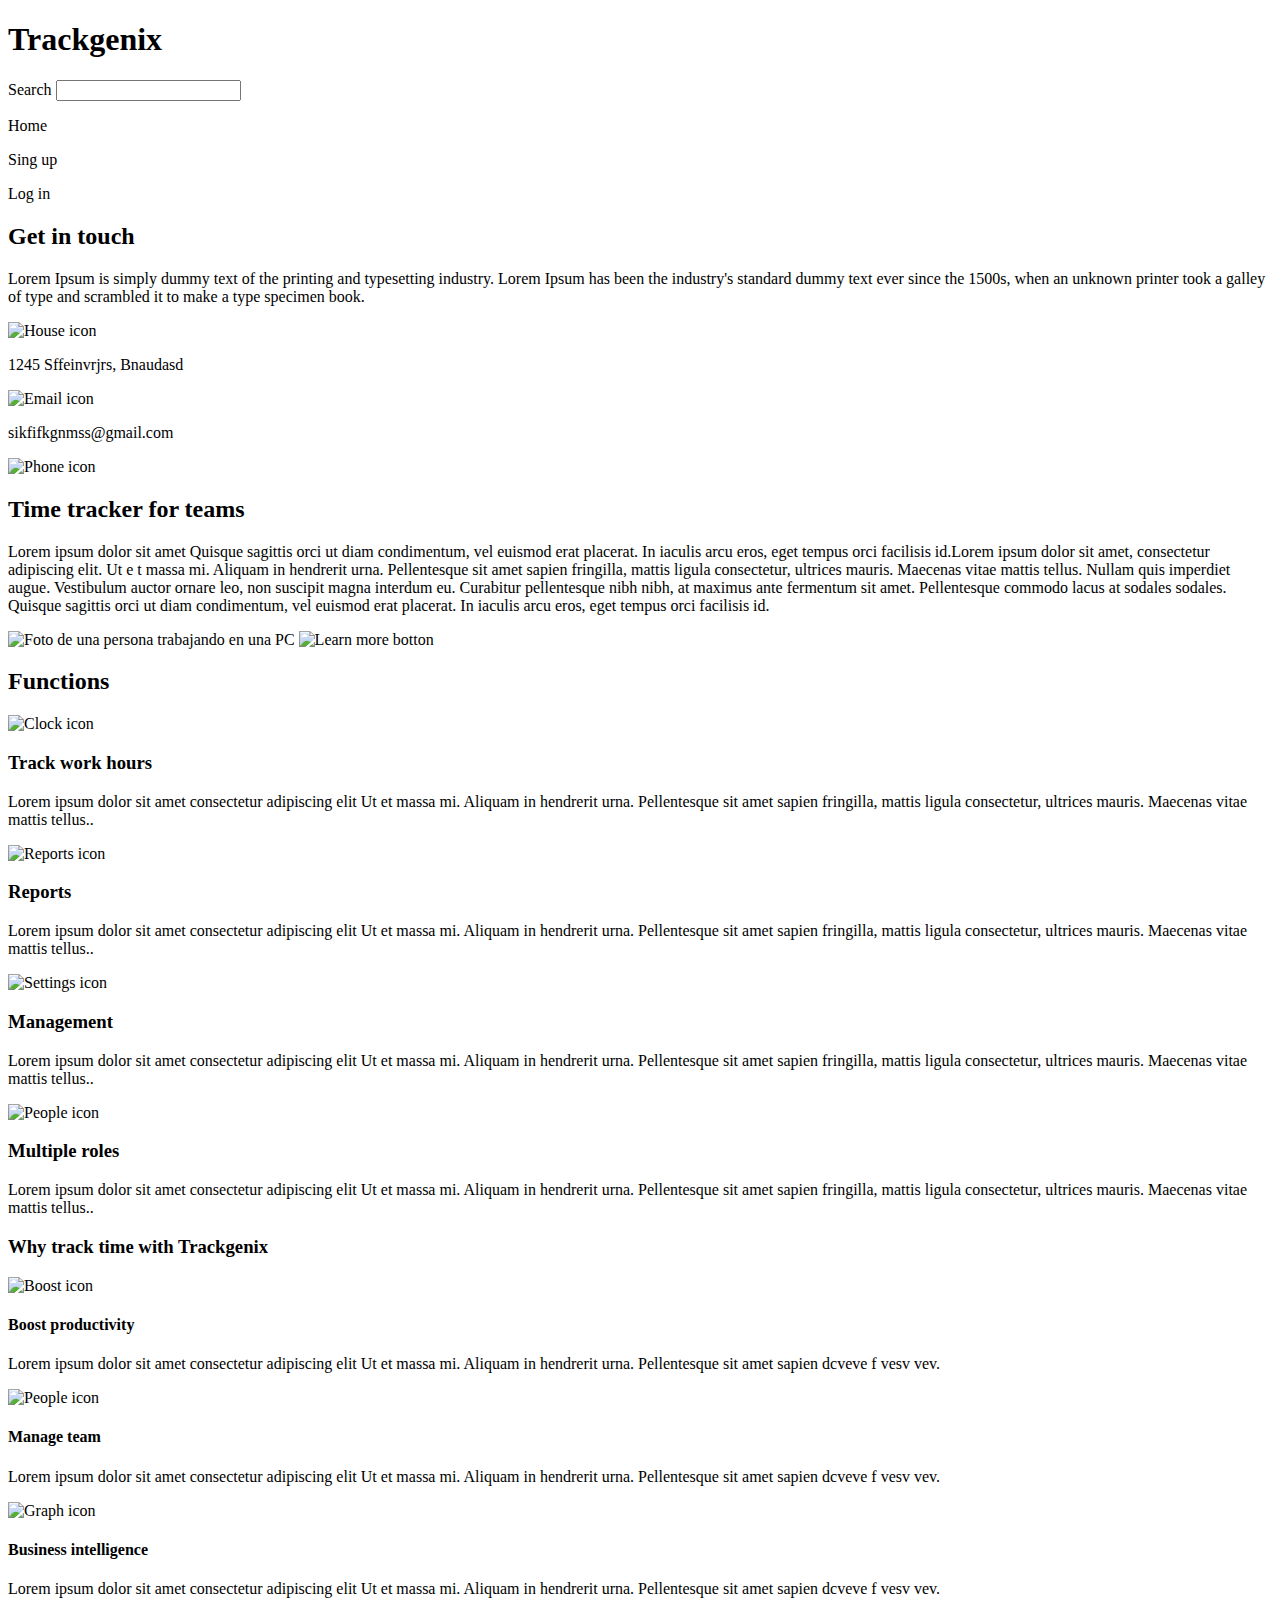
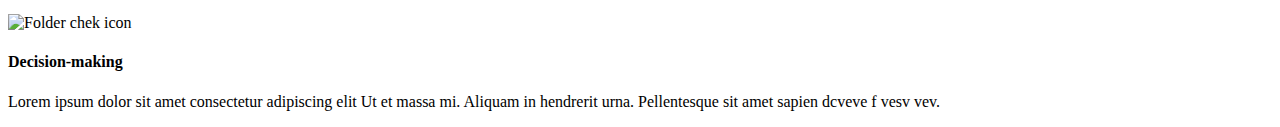
==== Week-02/index.html @ e5d92e82 "BaSP-W02-2022: Sidebar and first tree sectiones done" ====
<!DOCTYPE html>
<html lang="en">
    <head>
        <meta charset="UTF-8">
        <meta http-equiv="X-UA-Compatible" content="IE=edge">
        <meta name="viewport" content="width=device-width, initial-scale=1.0">
        <meta name="description" content="Time tracker">
        <title>Trackgenix - Time tracker</title>
    </head>
    <body>
        <h1>Trackgenix</h1>
        <section>Search <input type="text"></section>
        </section>
        <p>Home</p>
        <p>Sing up</p>
        <p>Log in</p>
        </section>
        </section>
        <h2>Get in touch</h2>
        <p>
            Lorem Ipsum is simply dummy text of the printing and typesetting industry.
            Lorem Ipsum has been the industry's standard dummy text ever since the 1500s, when
            an unknown printer took a galley of type and scrambled it to make a type specimen book.
        </p>
        <img src="C:\Users\Usuario\Desktop\BaSP-A2022-Etapa-1\Week-02\img\hose.png" alt="House icon">
        <p>1245 Sffeinvrjrs, Bnaudasd</p>
        <img src="C:\Users\Usuario\Desktop\BaSP-A2022-Etapa-1\Week-02\img\mail.png" alt="Email icon">
        <p>sikfifkgnmss@gmail.com</p>
        <img src="C:\Users\Usuario\Desktop\BaSP-A2022-Etapa-1\Week-02\img\telephone.png" alt="Phone icon">
        </section>
        <section><h2>Time tracker for teams</h2>
        <p>
            Lorem ipsum dolor sit amet
            Quisque sagittis orci ut diam condimentum, vel euismod erat placerat. In iaculis arcu eros,
            eget tempus orci facilisis id.Lorem ipsum dolor sit amet, consectetur adipiscing elit. Ut e
            t massa mi. Aliquam in hendrerit urna. Pellentesque sit amet sapien fringilla, mattis ligula
            consectetur, ultrices mauris. Maecenas vitae mattis tellus. Nullam quis imperdiet augue.
            Vestibulum auctor ornare leo, non suscipit magna interdum eu. Curabitur pellentesque nibh nibh,
            at maximus ante fermentum sit amet. Pellentesque commodo lacus at sodales sodales. Quisque
            sagittis orci ut diam condimentum, vel euismod erat placerat. In iaculis arcu eros, eget tempus orci facilisis id.
        </p>
        <img src="C:\Users\Usuario\Desktop\BaSP-A2022-Etapa-1\Week-02\img\main-img.png"
        alt="Foto de una persona trabajando en una PC">
        <img src="C:\Users\Usuario\Desktop\BaSP-A2022-Etapa-1\Week-02\img\learn-more-botton.png" alt="Learn more botton">
        </section>
        <section>
        <h2>Functions</h2>
        <img src="C:\Users\Usuario\Desktop\BaSP-A2022-Etapa-1\Week-02\img\time-icon.png" alt="Clock icon">
        <h3>Track work hours</h3>
        <p>
            Lorem ipsum dolor sit amet consectetur adipiscing elit Ut et massa mi. Aliquam in hendrerit urna.
            Pellentesque sit amet sapien fringilla, mattis ligula consectetur, ultrices mauris. Maecenas vitae mattis tellus..
        </p>
        <img src="C:\Users\Usuario\Desktop\BaSP-A2022-Etapa-1\Week-02\img\reports-icon.png" alt="Reports icon">
        <h3>Reports</h3>
        <p>
            Lorem ipsum dolor sit amet consectetur adipiscing elit Ut et massa mi. Aliquam in hendrerit urna.
            Pellentesque sit amet sapien fringilla, mattis ligula consectetur, ultrices mauris. Maecenas vitae mattis tellus..
        </p>
        <img src="C:\Users\Usuario\Desktop\BaSP-A2022-Etapa-1\Week-02\img\settings-icon.png" alt="Settings icon">
        <h3>Management</h3>
        <p>
            Lorem ipsum dolor sit amet consectetur adipiscing elit Ut et massa mi. Aliquam in hendrerit urna.
            Pellentesque sit amet sapien fringilla, mattis ligula consectetur, ultrices mauris. Maecenas vitae mattis tellus..
        </p>
        <img src="C:\Users\Usuario\Desktop\BaSP-A2022-Etapa-1\Week-02\img\roles-icon.png" alt="People icon">
        <h3>Multiple roles</h3>
        <p>
            Lorem ipsum dolor sit amet consectetur adipiscing elit Ut et massa mi. Aliquam in hendrerit urna.
            Pellentesque sit amet sapien fringilla, mattis ligula consectetur, ultrices mauris. Maecenas vitae mattis tellus..
        </p>
        </section>
        <section>
        <h3>Why track time with Trackgenix</h3>
        <img src="C:\Users\Usuario\Desktop\BaSP-A2022-Etapa-1\Week-02\img\boost-icon.png" alt="Boost icon">
        <h4>Boost productivity</h4>
        <p>
            Lorem ipsum dolor sit amet consectetur adipiscing elit Ut et massa mi.
            Aliquam in hendrerit urna. Pellentesque sit amet sapien dcveve f vesv  vev.
        </p>
        <img src="C:\Users\Usuario\Desktop\BaSP-A2022-Etapa-1\Week-02\img\people-icon.png" alt="People icon">
        <h4>Manage team</h4>
        <p>
            Lorem ipsum dolor sit amet consectetur adipiscing elit Ut et massa mi.
            Aliquam in hendrerit urna. Pellentesque sit amet sapien dcveve f vesv  vev.
        </p>
        <img src="C:\Users\Usuario\Desktop\BaSP-A2022-Etapa-1\Week-02\img\graph-icon.png" alt="Graph icon">
        <h4>Business intelligence</h4>
        <p>
            Lorem ipsum dolor sit amet consectetur adipiscing elit Ut et massa mi.
            Aliquam in hendrerit urna. Pellentesque sit amet sapien dcveve f vesv  vev.
        </p>
        <img src="C:\Users\Usuario\Desktop\BaSP-A2022-Etapa-1\Week-02\img\folder-check-icon.png" alt="Folder chek icon">
        <h4>Decision-making</h4>
        <p>
        Lorem ipsum dolor sit amet consectetur adipiscing elit Ut et massa mi.
        Aliquam in hendrerit urna. Pellentesque sit amet sapien dcveve f vesv  vev.
        </p>
        </section>
    </body>
</html>
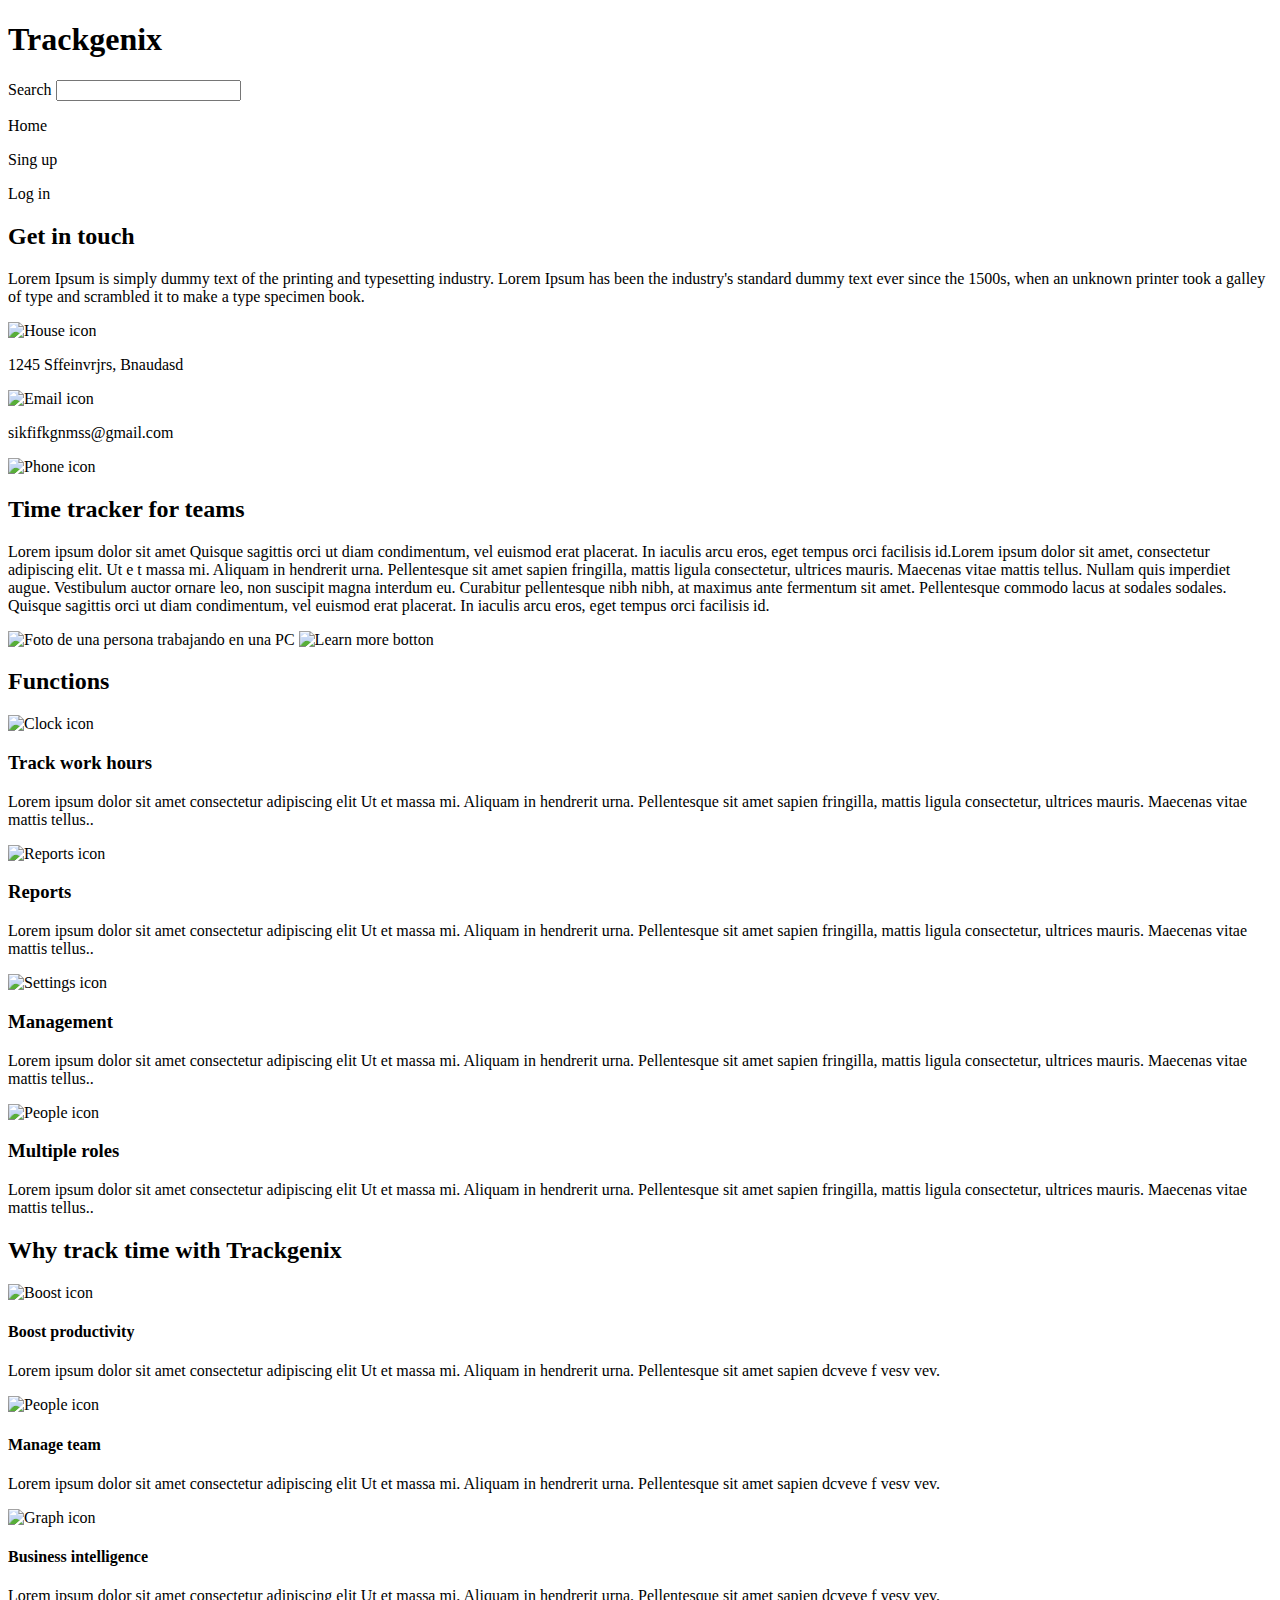
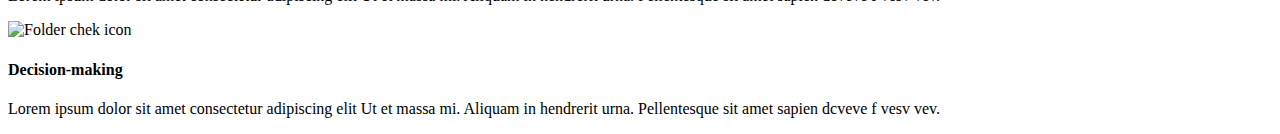
==== commit 68dc099b: "BaSP-W02-2022: side bar and first three sections done" ====
--- a/Week-02/index.html
+++ b/Week-02/index.html
@@ -71,7 +71,7 @@
         </p>
         </section>
         <section>
-        <h3>Why track time with Trackgenix</h3>
+        <h2>Why track time with Trackgenix</h2>
         <img src="C:\Users\Usuario\Desktop\BaSP-A2022-Etapa-1\Week-02\img\boost-icon.png" alt="Boost icon">
         <h4>Boost productivity</h4>
         <p>
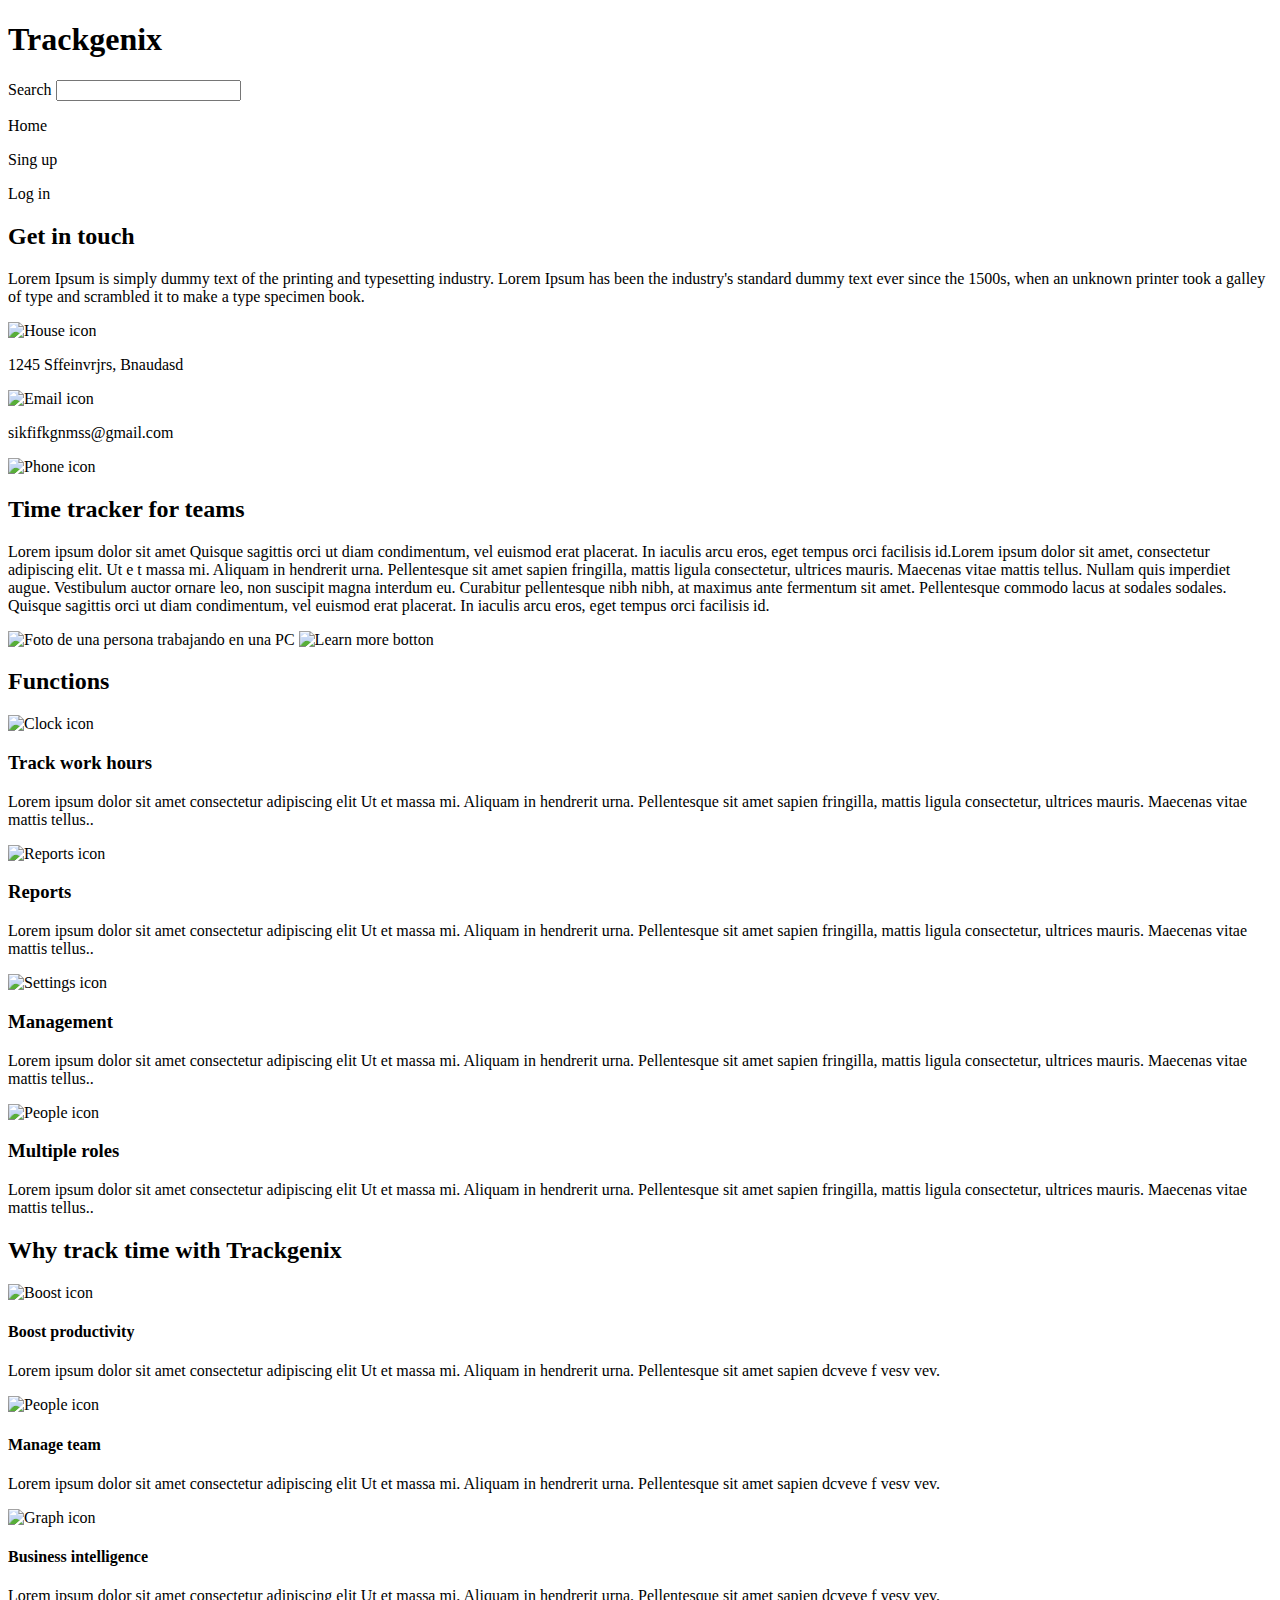
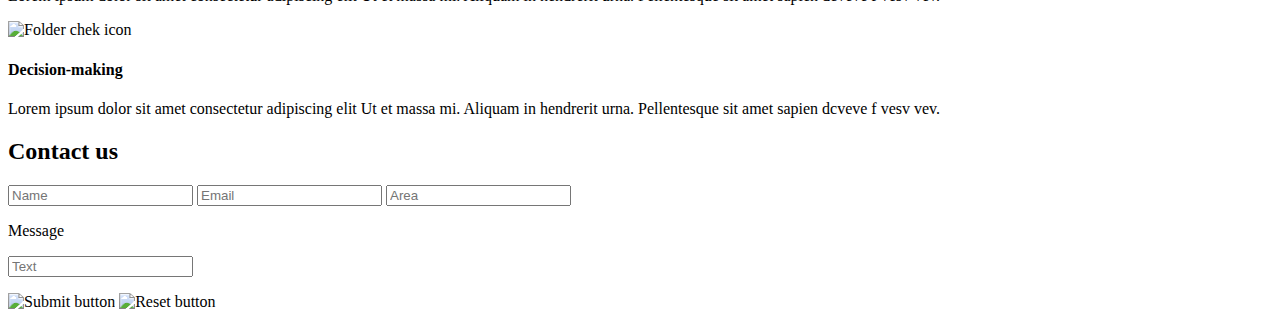
==== commit e1805d39: "BaSP-W02-2022: section contact us done" ====
--- a/Week-02/index.html
+++ b/Week-02/index.html
@@ -28,7 +28,8 @@
         <p>sikfifkgnmss@gmail.com</p>
         <img src="C:\Users\Usuario\Desktop\BaSP-A2022-Etapa-1\Week-02\img\telephone.png" alt="Phone icon">
         </section>
-        <section><h2>Time tracker for teams</h2>
+        <section>
+        <h2>Time tracker for teams</h2>
         <p>
             Lorem ipsum dolor sit amet
             Quisque sagittis orci ut diam condimentum, vel euismod erat placerat. In iaculis arcu eros,
@@ -97,5 +98,17 @@
         Aliquam in hendrerit urna. Pellentesque sit amet sapien dcveve f vesv  vev.
         </p>
         </section>
+        <section>
+        <h2>Contact us</h2>
+        <input type="text" name="Name" id="Name" placeholder="Name">
+        <input type="text" name="Email" id="Email" placeholder="Email">
+        <input type="text" name="Area" id="Area" placeholder="Area">
+        <p>Message</p>
+        <input type="text" name="Message" id="Message" placeholder="Text">
+        <p>
+        <img src="C:\Users\Usuario\Desktop\BaSP-A2022-Etapa-1\Week-02\img\submit-button.png" alt="Submit button">
+        <img src="C:\Users\Usuario\Desktop\BaSP-A2022-Etapa-1\Week-02\img\reset button.png" alt="Reset button">
+        </p>
+        </section>
     </body>
 </html>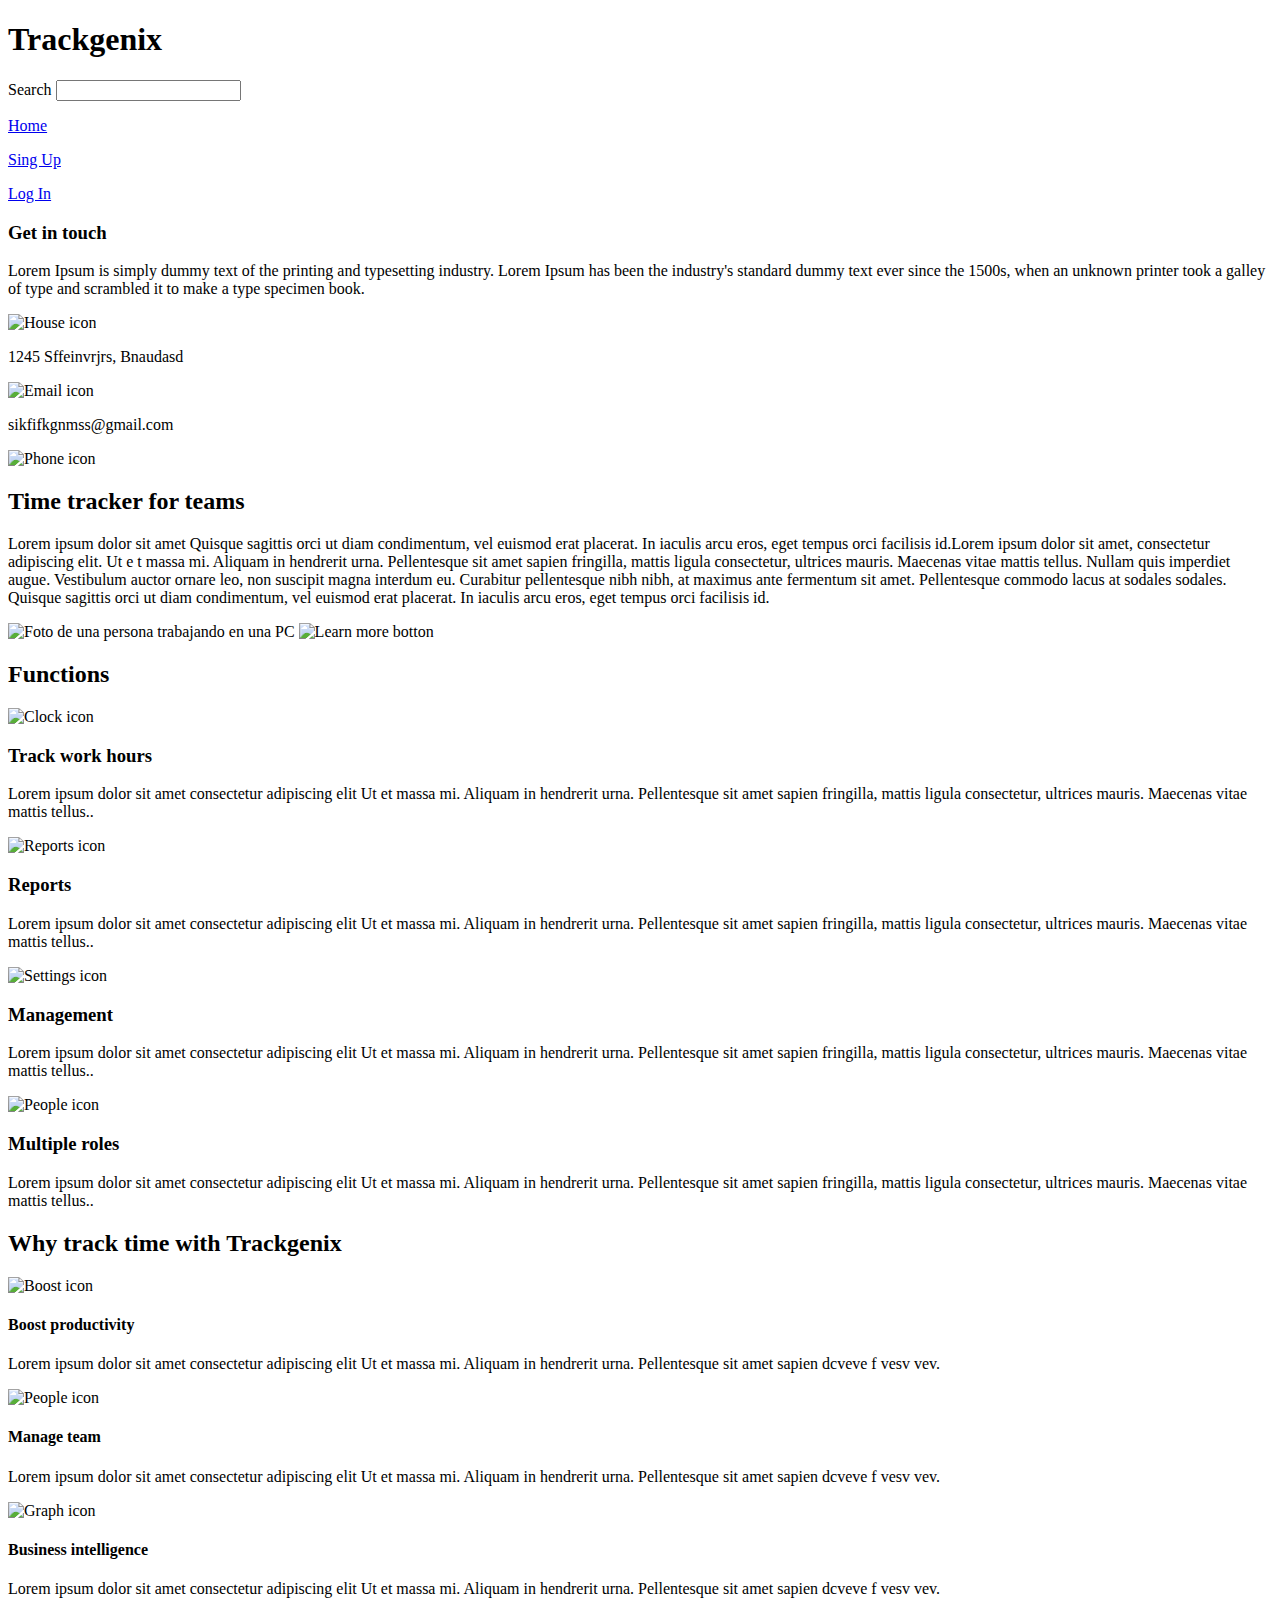
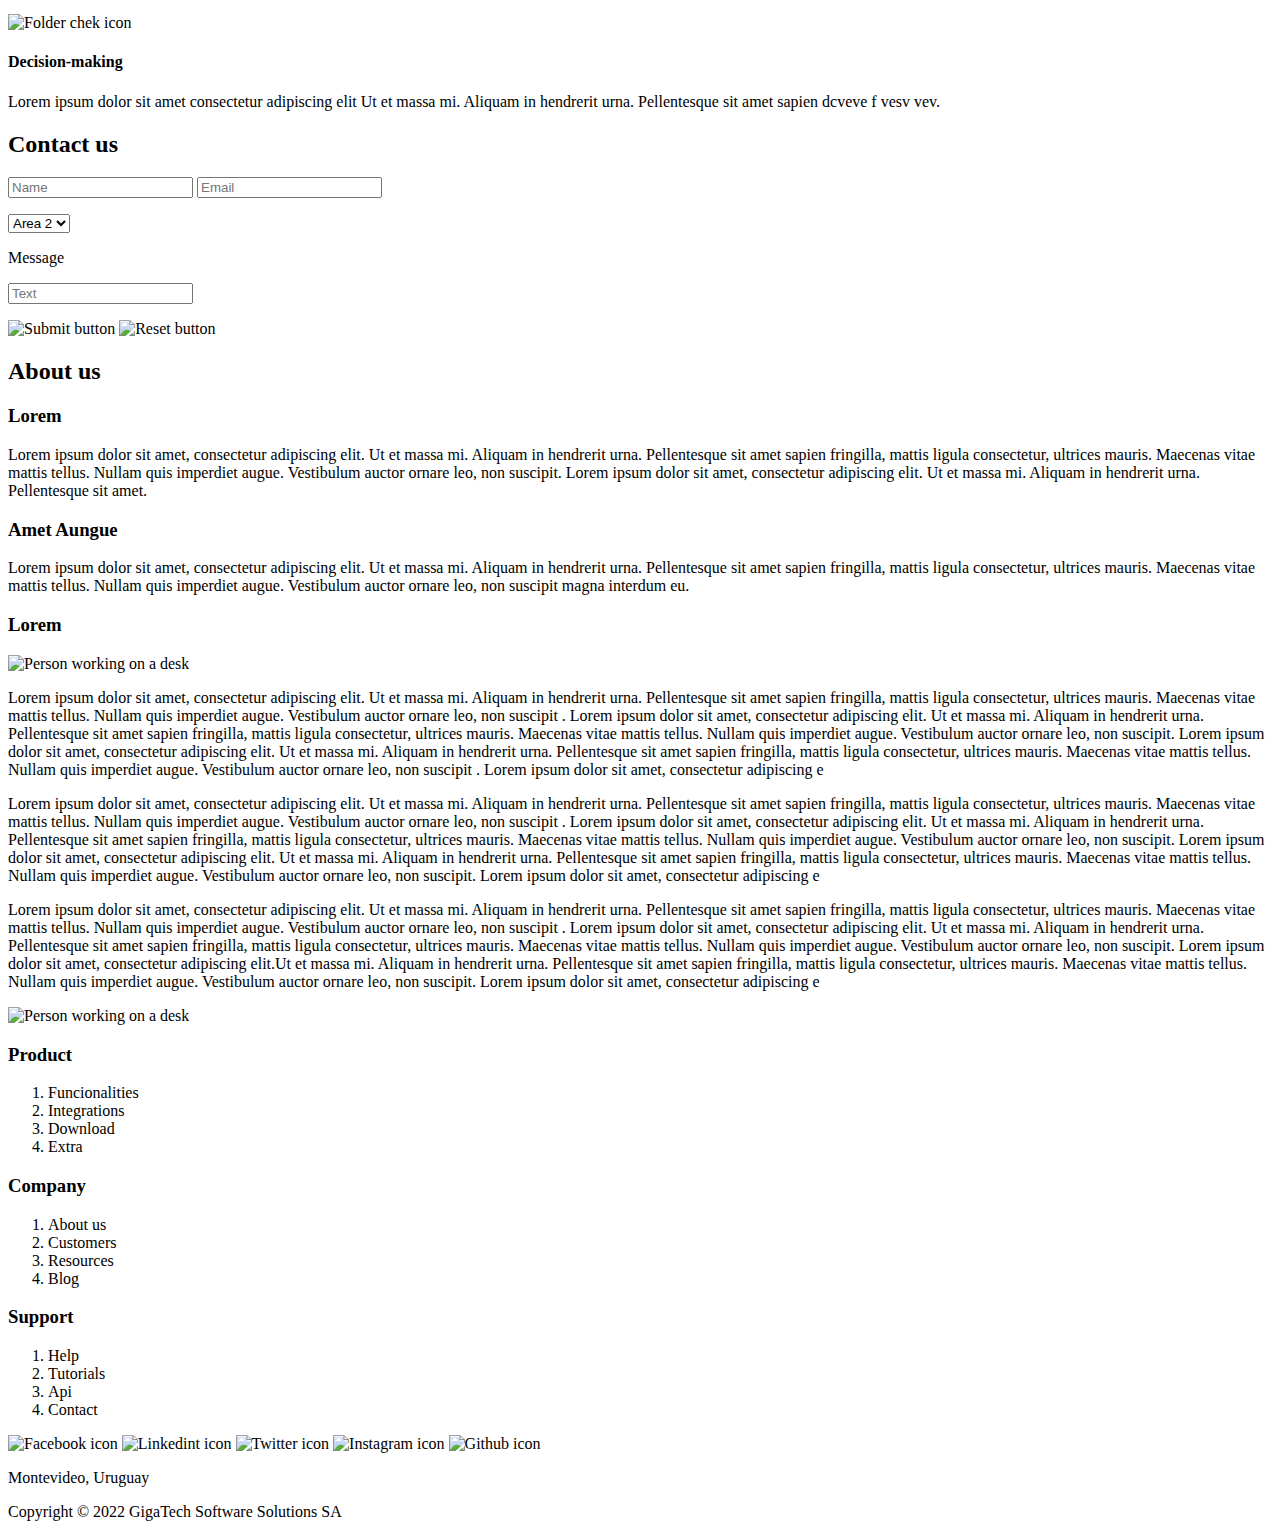
==== commit a5aea816: "BaSP-W02-2022: about as section and footer done, indent corrections" ====
--- a/Week-02/index.html
+++ b/Week-02/index.html
@@ -9,106 +9,200 @@
     </head>
     <body>
         <h1>Trackgenix</h1>
-        <section>Search <input type="text"></section>
-        </section>
-        <p>Home</p>
-        <p>Sing up</p>
-        <p>Log in</p>
-        </section>
-        </section>
-        <h2>Get in touch</h2>
-        <p>
-            Lorem Ipsum is simply dummy text of the printing and typesetting industry.
-            Lorem Ipsum has been the industry's standard dummy text ever since the 1500s, when
-            an unknown printer took a galley of type and scrambled it to make a type specimen book.
-        </p>
-        <img src="C:\Users\Usuario\Desktop\BaSP-A2022-Etapa-1\Week-02\img\hose.png" alt="House icon">
-        <p>1245 Sffeinvrjrs, Bnaudasd</p>
-        <img src="C:\Users\Usuario\Desktop\BaSP-A2022-Etapa-1\Week-02\img\mail.png" alt="Email icon">
-        <p>sikfifkgnmss@gmail.com</p>
-        <img src="C:\Users\Usuario\Desktop\BaSP-A2022-Etapa-1\Week-02\img\telephone.png" alt="Phone icon">
-        </section>
-        <section>
-        <h2>Time tracker for teams</h2>
-        <p>
-            Lorem ipsum dolor sit amet
-            Quisque sagittis orci ut diam condimentum, vel euismod erat placerat. In iaculis arcu eros,
-            eget tempus orci facilisis id.Lorem ipsum dolor sit amet, consectetur adipiscing elit. Ut e
-            t massa mi. Aliquam in hendrerit urna. Pellentesque sit amet sapien fringilla, mattis ligula
-            consectetur, ultrices mauris. Maecenas vitae mattis tellus. Nullam quis imperdiet augue.
-            Vestibulum auctor ornare leo, non suscipit magna interdum eu. Curabitur pellentesque nibh nibh,
-            at maximus ante fermentum sit amet. Pellentesque commodo lacus at sodales sodales. Quisque
-            sagittis orci ut diam condimentum, vel euismod erat placerat. In iaculis arcu eros, eget tempus orci facilisis id.
-        </p>
-        <img src="C:\Users\Usuario\Desktop\BaSP-A2022-Etapa-1\Week-02\img\main-img.png"
-        alt="Foto de una persona trabajando en una PC">
-        <img src="C:\Users\Usuario\Desktop\BaSP-A2022-Etapa-1\Week-02\img\learn-more-botton.png" alt="Learn more botton">
-        </section>
-        <section>
-        <h2>Functions</h2>
-        <img src="C:\Users\Usuario\Desktop\BaSP-A2022-Etapa-1\Week-02\img\time-icon.png" alt="Clock icon">
-        <h3>Track work hours</h3>
-        <p>
-            Lorem ipsum dolor sit amet consectetur adipiscing elit Ut et massa mi. Aliquam in hendrerit urna.
-            Pellentesque sit amet sapien fringilla, mattis ligula consectetur, ultrices mauris. Maecenas vitae mattis tellus..
-        </p>
-        <img src="C:\Users\Usuario\Desktop\BaSP-A2022-Etapa-1\Week-02\img\reports-icon.png" alt="Reports icon">
-        <h3>Reports</h3>
-        <p>
-            Lorem ipsum dolor sit amet consectetur adipiscing elit Ut et massa mi. Aliquam in hendrerit urna.
-            Pellentesque sit amet sapien fringilla, mattis ligula consectetur, ultrices mauris. Maecenas vitae mattis tellus..
-        </p>
-        <img src="C:\Users\Usuario\Desktop\BaSP-A2022-Etapa-1\Week-02\img\settings-icon.png" alt="Settings icon">
-        <h3>Management</h3>
-        <p>
-            Lorem ipsum dolor sit amet consectetur adipiscing elit Ut et massa mi. Aliquam in hendrerit urna.
-            Pellentesque sit amet sapien fringilla, mattis ligula consectetur, ultrices mauris. Maecenas vitae mattis tellus..
-        </p>
-        <img src="C:\Users\Usuario\Desktop\BaSP-A2022-Etapa-1\Week-02\img\roles-icon.png" alt="People icon">
-        <h3>Multiple roles</h3>
-        <p>
-            Lorem ipsum dolor sit amet consectetur adipiscing elit Ut et massa mi. Aliquam in hendrerit urna.
-            Pellentesque sit amet sapien fringilla, mattis ligula consectetur, ultrices mauris. Maecenas vitae mattis tellus..
-        </p>
-        </section>
-        <section>
-        <h2>Why track time with Trackgenix</h2>
-        <img src="C:\Users\Usuario\Desktop\BaSP-A2022-Etapa-1\Week-02\img\boost-icon.png" alt="Boost icon">
-        <h4>Boost productivity</h4>
-        <p>
-            Lorem ipsum dolor sit amet consectetur adipiscing elit Ut et massa mi.
-            Aliquam in hendrerit urna. Pellentesque sit amet sapien dcveve f vesv  vev.
-        </p>
-        <img src="C:\Users\Usuario\Desktop\BaSP-A2022-Etapa-1\Week-02\img\people-icon.png" alt="People icon">
-        <h4>Manage team</h4>
-        <p>
-            Lorem ipsum dolor sit amet consectetur adipiscing elit Ut et massa mi.
-            Aliquam in hendrerit urna. Pellentesque sit amet sapien dcveve f vesv  vev.
-        </p>
-        <img src="C:\Users\Usuario\Desktop\BaSP-A2022-Etapa-1\Week-02\img\graph-icon.png" alt="Graph icon">
-        <h4>Business intelligence</h4>
-        <p>
-            Lorem ipsum dolor sit amet consectetur adipiscing elit Ut et massa mi.
-            Aliquam in hendrerit urna. Pellentesque sit amet sapien dcveve f vesv  vev.
-        </p>
-        <img src="C:\Users\Usuario\Desktop\BaSP-A2022-Etapa-1\Week-02\img\folder-check-icon.png" alt="Folder chek icon">
-        <h4>Decision-making</h4>
-        <p>
-        Lorem ipsum dolor sit amet consectetur adipiscing elit Ut et massa mi.
-        Aliquam in hendrerit urna. Pellentesque sit amet sapien dcveve f vesv  vev.
-        </p>
-        </section>
-        <section>
-        <h2>Contact us</h2>
-        <input type="text" name="Name" id="Name" placeholder="Name">
-        <input type="text" name="Email" id="Email" placeholder="Email">
-        <input type="text" name="Area" id="Area" placeholder="Area">
-        <p>Message</p>
-        <input type="text" name="Message" id="Message" placeholder="Text">
-        <p>
-        <img src="C:\Users\Usuario\Desktop\BaSP-A2022-Etapa-1\Week-02\img\submit-button.png" alt="Submit button">
-        <img src="C:\Users\Usuario\Desktop\BaSP-A2022-Etapa-1\Week-02\img\reset button.png" alt="Reset button">
-        </p>
-        </section>
+        <section>
+        Search <input type="text">
+            <p><a href="https://example.com">Home</a></p>
+            <p><a href="https://example.com">Sing Up</a></p>
+            <p><a href="https://example.com">Log In</a></p>
+        </section>
+        </section>
+            <h3>Get in touch</h3>
+            <p>
+                Lorem Ipsum is simply dummy text of the printing and typesetting industry.
+                Lorem Ipsum has been the industry's standard dummy text ever since the 1500s, when
+                an unknown printer took a galley of type and scrambled it to make a type specimen book.
+            </p>
+            <img src="C:\Users\Usuario\Desktop\BaSP-A2022-Etapa-1\Week-02\img\hose.png" alt="House icon">
+            <p>1245 Sffeinvrjrs, Bnaudasd</p>
+            <img src="C:\Users\Usuario\Desktop\BaSP-A2022-Etapa-1\Week-02\img\mail.png" alt="Email icon">
+            <p>sikfifkgnmss@gmail.com</p>
+            <img src="C:\Users\Usuario\Desktop\BaSP-A2022-Etapa-1\Week-02\img\telephone.png" alt="Phone icon">
+        </section>
+        <section>
+            <h2>Time tracker for teams</h2>
+            <p>
+                Lorem ipsum dolor sit amet
+                Quisque sagittis orci ut diam condimentum, vel euismod erat placerat. In iaculis arcu eros,
+                eget tempus orci facilisis id.Lorem ipsum dolor sit amet, consectetur adipiscing elit. Ut e
+                t massa mi. Aliquam in hendrerit urna. Pellentesque sit amet sapien fringilla, mattis ligula
+                consectetur, ultrices mauris. Maecenas vitae mattis tellus. Nullam quis imperdiet augue.
+                Vestibulum auctor ornare leo, non suscipit magna interdum eu. Curabitur pellentesque nibh nibh,
+                at maximus ante fermentum sit amet. Pellentesque commodo lacus at sodales sodales. Quisque
+                sagittis orci ut diam condimentum, vel euismod erat placerat. In iaculis arcu eros, eget tempus orci facilisis id.
+            </p>
+            <img src="C:\Users\Usuario\Desktop\BaSP-A2022-Etapa-1\Week-02\img\main-img.png"
+            alt="Foto de una persona trabajando en una PC">
+            <img src="C:\Users\Usuario\Desktop\BaSP-A2022-Etapa-1\Week-02\img\learn-more-botton.png" alt="Learn more botton">
+        </section>
+        <section>
+            <h2>Functions</h2>
+            <img src="C:\Users\Usuario\Desktop\BaSP-A2022-Etapa-1\Week-02\img\time-icon.png" alt="Clock icon">
+            <h3>Track work hours</h3>
+            <p>
+                Lorem ipsum dolor sit amet consectetur adipiscing elit Ut et massa mi. Aliquam in hendrerit urna.
+                Pellentesque sit amet sapien fringilla, mattis ligula consectetur, ultrices mauris. Maecenas vitae mattis tellus..
+            </p>
+            <img src="C:\Users\Usuario\Desktop\BaSP-A2022-Etapa-1\Week-02\img\reports-icon.png" alt="Reports icon">
+            <h3>Reports</h3>
+            <p>
+                Lorem ipsum dolor sit amet consectetur adipiscing elit Ut et massa mi. Aliquam in hendrerit urna.
+                Pellentesque sit amet sapien fringilla, mattis ligula consectetur, ultrices mauris. Maecenas vitae mattis tellus..
+            </p>
+            <img src="C:\Users\Usuario\Desktop\BaSP-A2022-Etapa-1\Week-02\img\settings-icon.png" alt="Settings icon">
+            <h3>Management</h3>
+            <p>
+                Lorem ipsum dolor sit amet consectetur adipiscing elit Ut et massa mi. Aliquam in hendrerit urna.
+                Pellentesque sit amet sapien fringilla, mattis ligula consectetur, ultrices mauris. Maecenas vitae mattis tellus..
+            </p>
+            <img src="C:\Users\Usuario\Desktop\BaSP-A2022-Etapa-1\Week-02\img\roles-icon.png" alt="People icon">
+            <h3>Multiple roles</h3>
+            <p>
+                Lorem ipsum dolor sit amet consectetur adipiscing elit Ut et massa mi. Aliquam in hendrerit urna.
+                Pellentesque sit amet sapien fringilla, mattis ligula consectetur, ultrices mauris. Maecenas vitae mattis tellus..
+            </p>
+        </section>
+        <section>
+            <h2>Why track time with Trackgenix</h2>
+            <img src="C:\Users\Usuario\Desktop\BaSP-A2022-Etapa-1\Week-02\img\boost-icon.png" alt="Boost icon">
+            <h4>Boost productivity</h4>
+            <p>
+                Lorem ipsum dolor sit amet consectetur adipiscing elit Ut et massa mi.
+                Aliquam in hendrerit urna. Pellentesque sit amet sapien dcveve f vesv  vev.
+            </p>
+            <img src="C:\Users\Usuario\Desktop\BaSP-A2022-Etapa-1\Week-02\img\people-icon.png" alt="People icon">
+            <h4>Manage team</h4>
+            <p>
+                Lorem ipsum dolor sit amet consectetur adipiscing elit Ut et massa mi.
+                Aliquam in hendrerit urna. Pellentesque sit amet sapien dcveve f vesv  vev.
+            </p>
+            <img src="C:\Users\Usuario\Desktop\BaSP-A2022-Etapa-1\Week-02\img\graph-icon.png" alt="Graph icon">
+            <h4>Business intelligence</h4>
+            <p>
+                Lorem ipsum dolor sit amet consectetur adipiscing elit Ut et massa mi.
+                Aliquam in hendrerit urna. Pellentesque sit amet sapien dcveve f vesv  vev.
+            </p>
+            <img src="C:\Users\Usuario\Desktop\BaSP-A2022-Etapa-1\Week-02\img\folder-check-icon.png" alt="Folder chek icon">
+            <h4>Decision-making</h4>
+            <p>
+                Lorem ipsum dolor sit amet consectetur adipiscing elit Ut et massa mi.
+                Aliquam in hendrerit urna. Pellentesque sit amet sapien dcveve f vesv  vev.
+            </p>
+        </section>
+        <section>
+            <h2>Contact us</h2>
+            <input type="text" name="Name" id="Name" placeholder="Name">
+            <input type="text" name="Email" id="Email" href="mailto:dvdgrfssfsf@correo.com" placeholder="Email">
+            <p>
+                <select name="select">
+                <option value="Area1">Area 1</option>
+                <option value="Area2" selected>Area 2</option>
+                <option value="Area3">Area 3</option>
+                </select>
+            </p>
+            <p>Message</p>
+            <input type="text" name="Message" id="Message" placeholder="Text">
+            <p>
+                <img src="C:\Users\Usuario\Desktop\BaSP-A2022-Etapa-1\Week-02\img\submit-button.png" alt="Submit button">
+                <img src="C:\Users\Usuario\Desktop\BaSP-A2022-Etapa-1\Week-02\img\reset button.png" alt="Reset button">
+            </p>
+        </section>
+        <section>
+            <h2>About us</h2>
+            <h3>Lorem</h3>
+            <p>
+                Lorem ipsum dolor sit amet, consectetur adipiscing elit. Ut et massa mi. Aliquam in hendrerit urna.
+                Pellentesque sit amet sapien fringilla, mattis ligula consectetur, ultrices mauris. Maecenas vitae mattis tellus.
+                Nullam quis imperdiet augue. Vestibulum auctor ornare leo, non suscipit.
+                Lorem ipsum dolor sit amet, consectetur adipiscing elit. Ut et massa mi.
+                Aliquam in hendrerit urna. Pellentesque sit amet.
+            </p>
+            <h3>Amet Aungue</h3>
+            <p>
+                Lorem ipsum dolor sit amet, consectetur adipiscing elit. Ut et massa mi. Aliquam in hendrerit urna.
+                Pellentesque sit amet sapien fringilla, mattis ligula consectetur, ultrices mauris. Maecenas vitae mattis tellus.
+                Nullam quis imperdiet augue. Vestibulum auctor ornare leo, non suscipit magna interdum eu.
+            </p>
+            <h3>Lorem</h3>
+            <img src="C:\Users\Usuario\Desktop\BaSP-A2022-Etapa-1\Week-02\img\person-working-on-a-desk.png" alt="Person working on a desk">
+            <p>
+                Lorem ipsum dolor sit amet, consectetur adipiscing elit. Ut et massa mi. Aliquam in hendrerit urna.
+                Pellentesque sit amet sapien fringilla, mattis ligula consectetur, ultrices mauris. Maecenas vitae mattis tellus.
+                Nullam quis imperdiet augue. Vestibulum auctor ornare leo, non suscipit .
+                Lorem ipsum dolor sit amet, consectetur adipiscing elit. Ut et massa mi. Aliquam in hendrerit urna.
+                Pellentesque sit amet sapien fringilla, mattis ligula consectetur, ultrices mauris. Maecenas vitae mattis tellus.
+                Nullam quis imperdiet augue. Vestibulum auctor ornare leo, non suscipit.
+                Lorem ipsum dolor sit amet, consectetur adipiscing elit. Ut et massa mi. Aliquam in hendrerit urna.
+                Pellentesque sit amet sapien fringilla, mattis ligula consectetur, ultrices mauris. Maecenas vitae mattis tellus.
+                Nullam quis imperdiet augue. Vestibulum auctor ornare leo, non suscipit .
+                Lorem ipsum dolor sit amet, consectetur adipiscing e
+            </p>
+            <p>
+                Lorem ipsum dolor sit amet, consectetur adipiscing elit. Ut et massa mi. Aliquam in hendrerit urna.
+                Pellentesque sit amet sapien fringilla, mattis ligula consectetur, ultrices mauris. Maecenas vitae mattis tellus.
+                Nullam quis imperdiet augue. Vestibulum auctor ornare leo, non suscipit .
+                Lorem ipsum dolor sit amet, consectetur adipiscing elit. Ut et massa mi. Aliquam in hendrerit urna.
+                Pellentesque sit amet sapien fringilla, mattis ligula consectetur, ultrices mauris. Maecenas vitae mattis tellus.
+                Nullam quis imperdiet augue. Vestibulum auctor ornare leo, non suscipit.
+                Lorem ipsum dolor sit amet, consectetur adipiscing elit. Ut et massa mi. Aliquam in hendrerit urna.
+                Pellentesque sit amet sapien fringilla, mattis ligula consectetur, ultrices mauris. Maecenas vitae mattis tellus.
+                Nullam quis imperdiet augue. Vestibulum auctor ornare leo, non suscipit.
+                Lorem ipsum dolor sit amet, consectetur adipiscing e
+            </p>
+            <p>
+                Lorem ipsum dolor sit amet, consectetur adipiscing elit. Ut et massa mi. Aliquam in hendrerit urna.
+                Pellentesque sit amet sapien fringilla, mattis ligula consectetur, ultrices mauris. Maecenas vitae mattis tellus.
+                Nullam quis imperdiet augue. Vestibulum auctor ornare leo, non suscipit .
+                Lorem ipsum dolor sit amet, consectetur adipiscing elit. Ut et massa mi. Aliquam in hendrerit urna.
+                Pellentesque sit amet sapien fringilla, mattis ligula consectetur, ultrices mauris. Maecenas vitae mattis tellus.
+                Nullam quis imperdiet augue. Vestibulum auctor ornare leo, non suscipit.
+                Lorem ipsum dolor sit amet, consectetur adipiscing elit.Ut et massa mi.
+                Aliquam in hendrerit urna. Pellentesque sit amet sapien fringilla, mattis ligula consectetur, ultrices mauris.
+                Maecenas vitae mattis tellus. Nullam quis imperdiet augue. Vestibulum auctor ornare leo, non suscipit.
+                Lorem ipsum dolor sit amet, consectetur adipiscing e
+            </p>
+            <img src="C:\Users\Usuario\Desktop\BaSP-A2022-Etapa-1\Week-02\img\person-working-on-a-desk.png" alt="Person working on a desk">
+        </section>
+        <section>
+            <h3>Product</h3>
+            <ol>
+                <li>Funcionalities</li>
+                <li>Integrations</li>
+                <li>Download</li>
+                <li>Extra</li>
+            </ol>
+            <h3>Company</h3>
+            <ol>
+                <li>About us</li>
+                <li>Customers</li>
+                <li>Resources</li>
+                <li>Blog</li>
+            </ol>
+            <h3>Support</h3>
+            <ol>
+                <li>Help</li>
+                <li>Tutorials</li>
+                <li>Api</li>
+                <li>Contact</li>
+            </ol>
+        </section>
+        <footer>
+            <img src=C:\Users\Usuario\Desktop\BaSP-A2022-Etapa-1\Week-02\img\facebook-icon1.png alt="Facebook icon">
+            <img src=C:\Users\Usuario\Desktop\BaSP-A2022-Etapa-1\Week-02\img\linkedin-icon2.png alt="Linkedint icon">
+            <img src=C:\Users\Usuario\Desktop\BaSP-A2022-Etapa-1\Week-02\img\twitter-icon3.png alt="Twitter icon">
+            <img src=C:\Users\Usuario\Desktop\BaSP-A2022-Etapa-1\Week-02\img\instagram-icon4.png alt="Instagram icon">
+            <img src=C:\Users\Usuario\Desktop\BaSP-A2022-Etapa-1\Week-02\img\github-icon5.png alt="Github icon">
+            <p>Montevideo, Uruguay</p>
+            <p>Copyright © 2022  GigaTech Software Solutions SA</p>
+        </footer>
     </body>
 </html>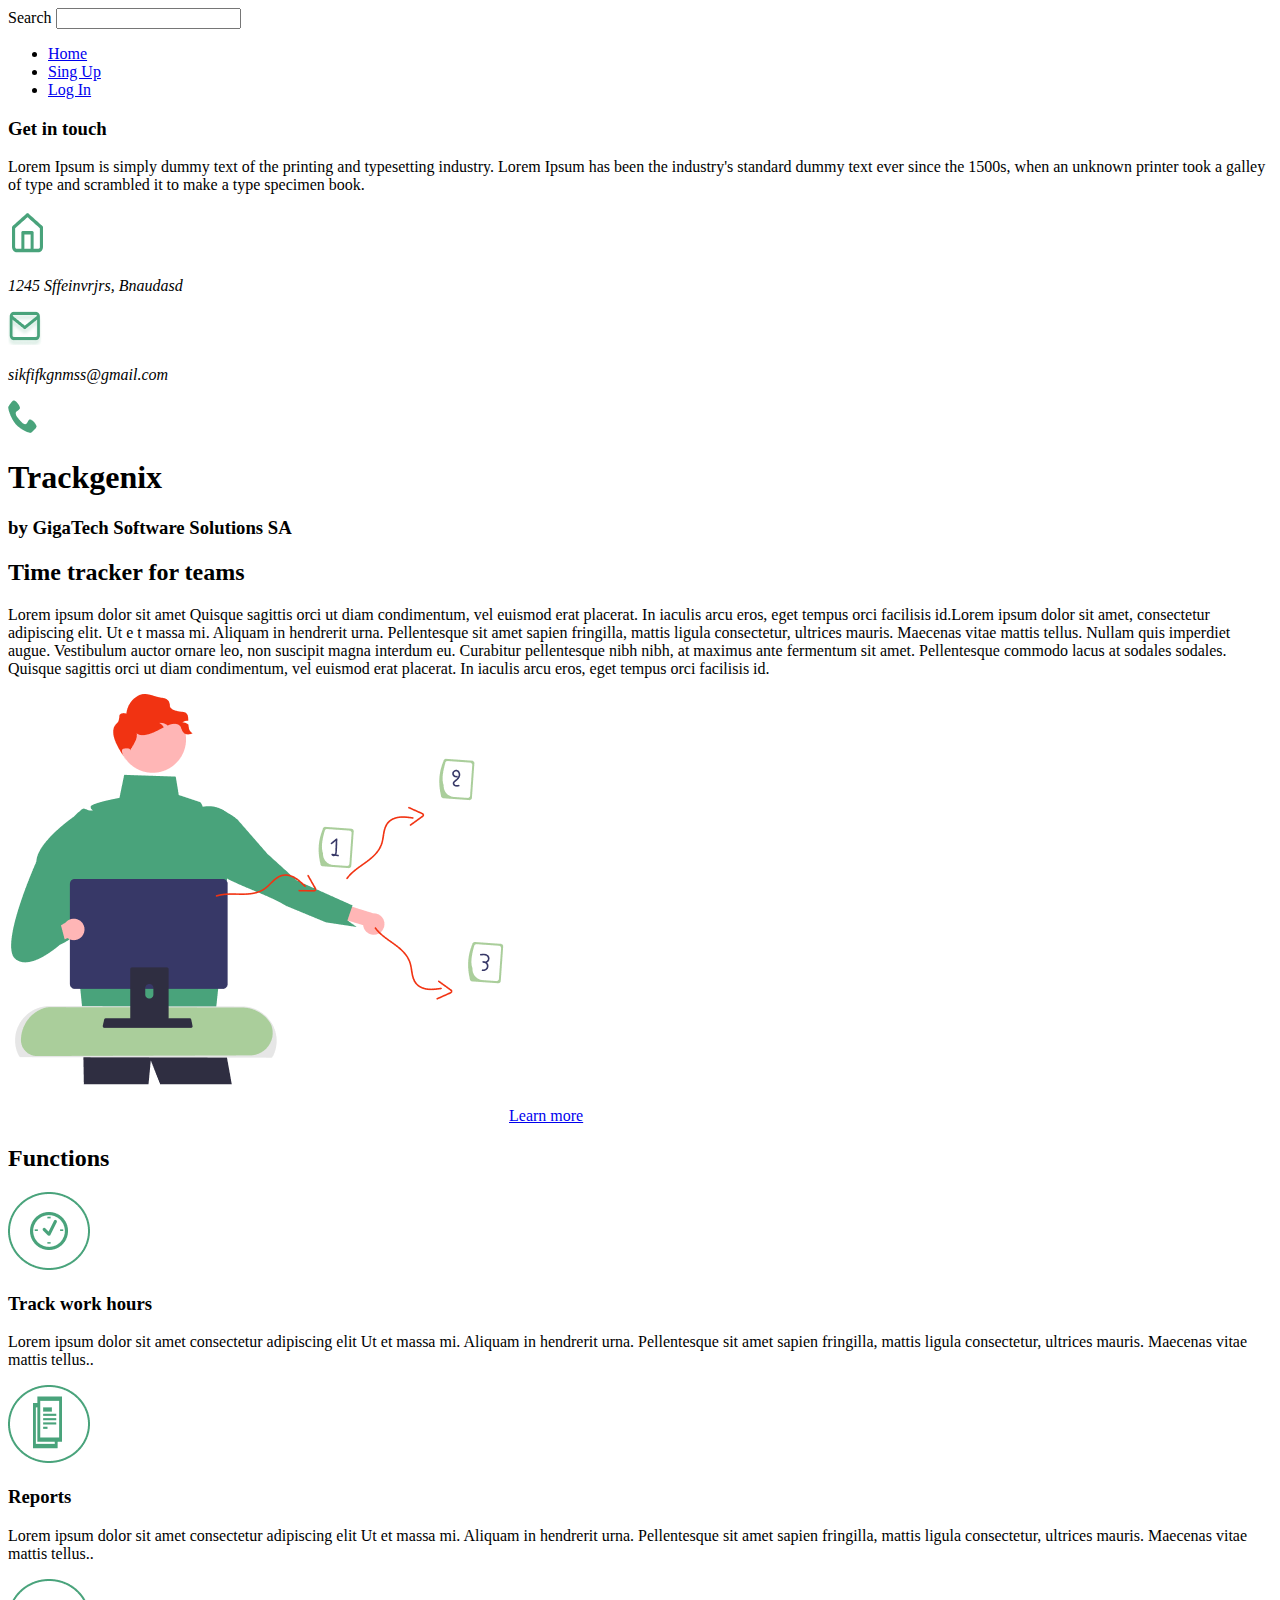
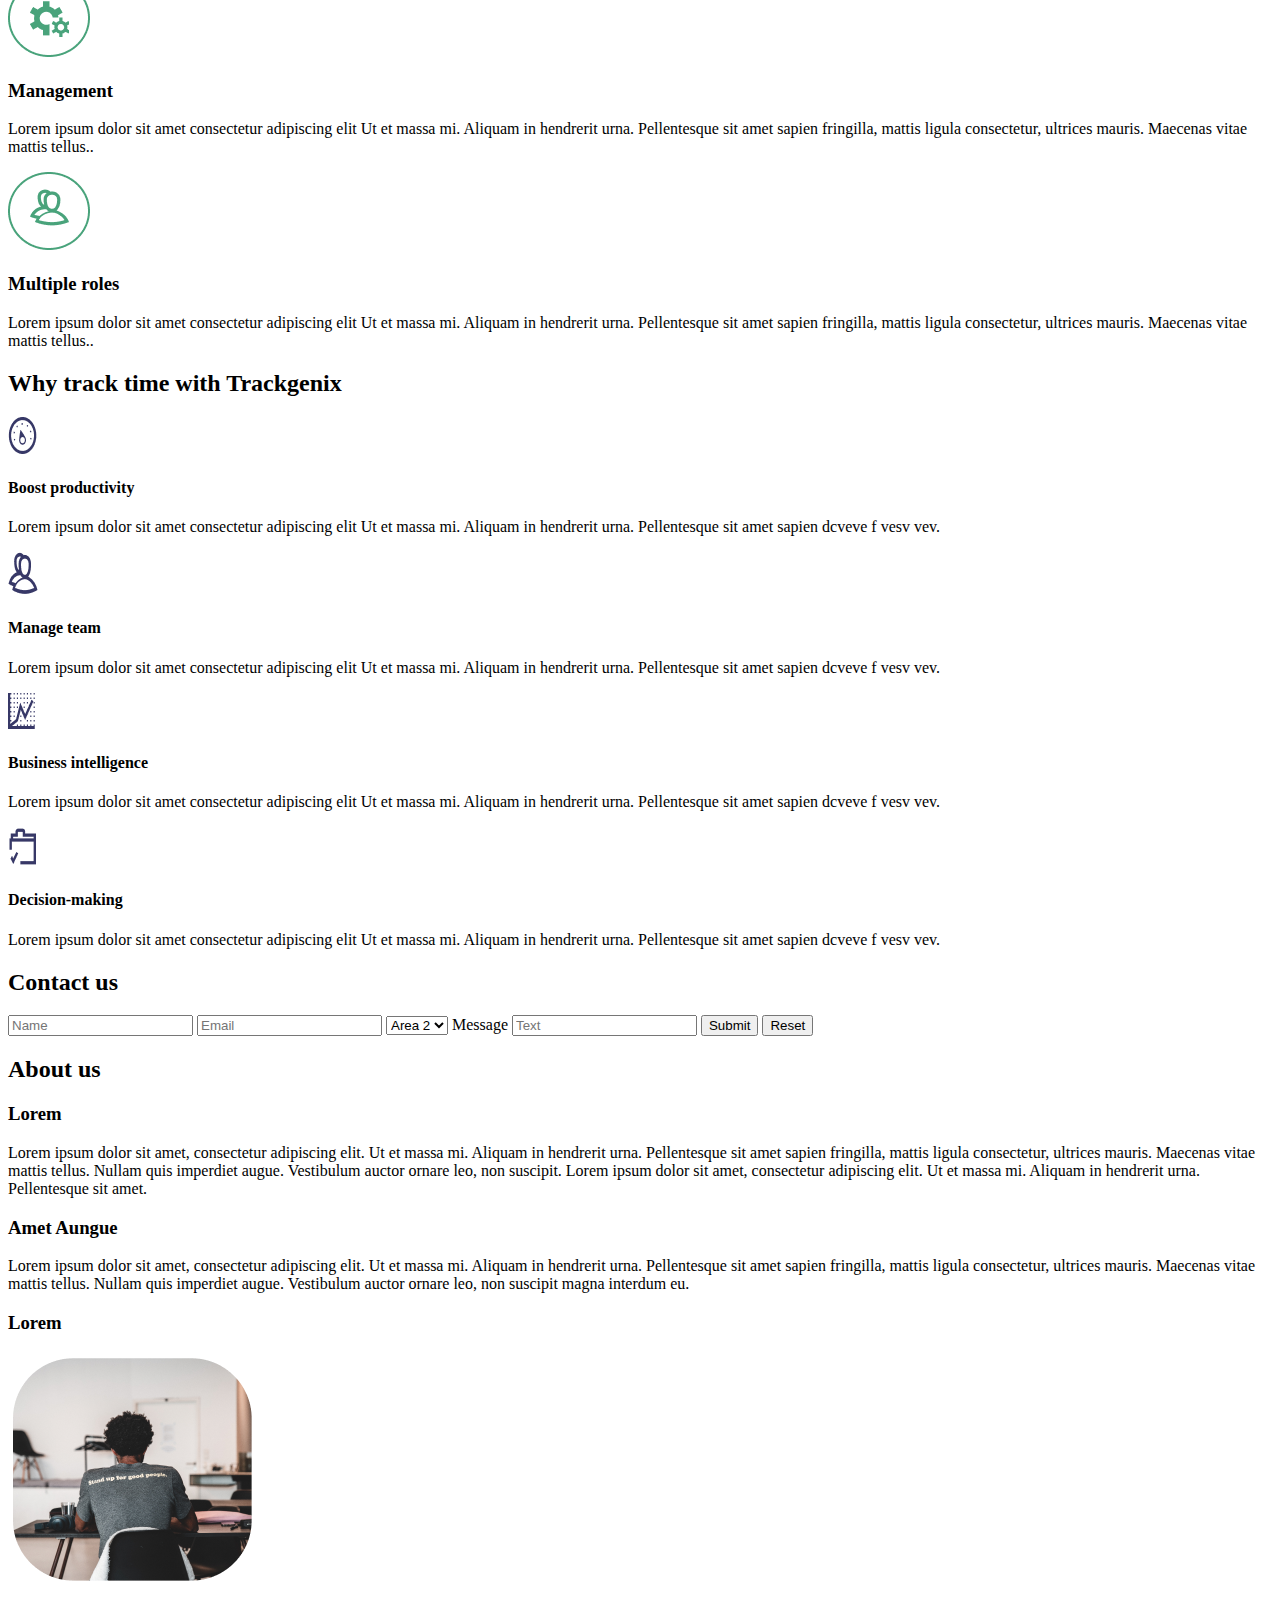
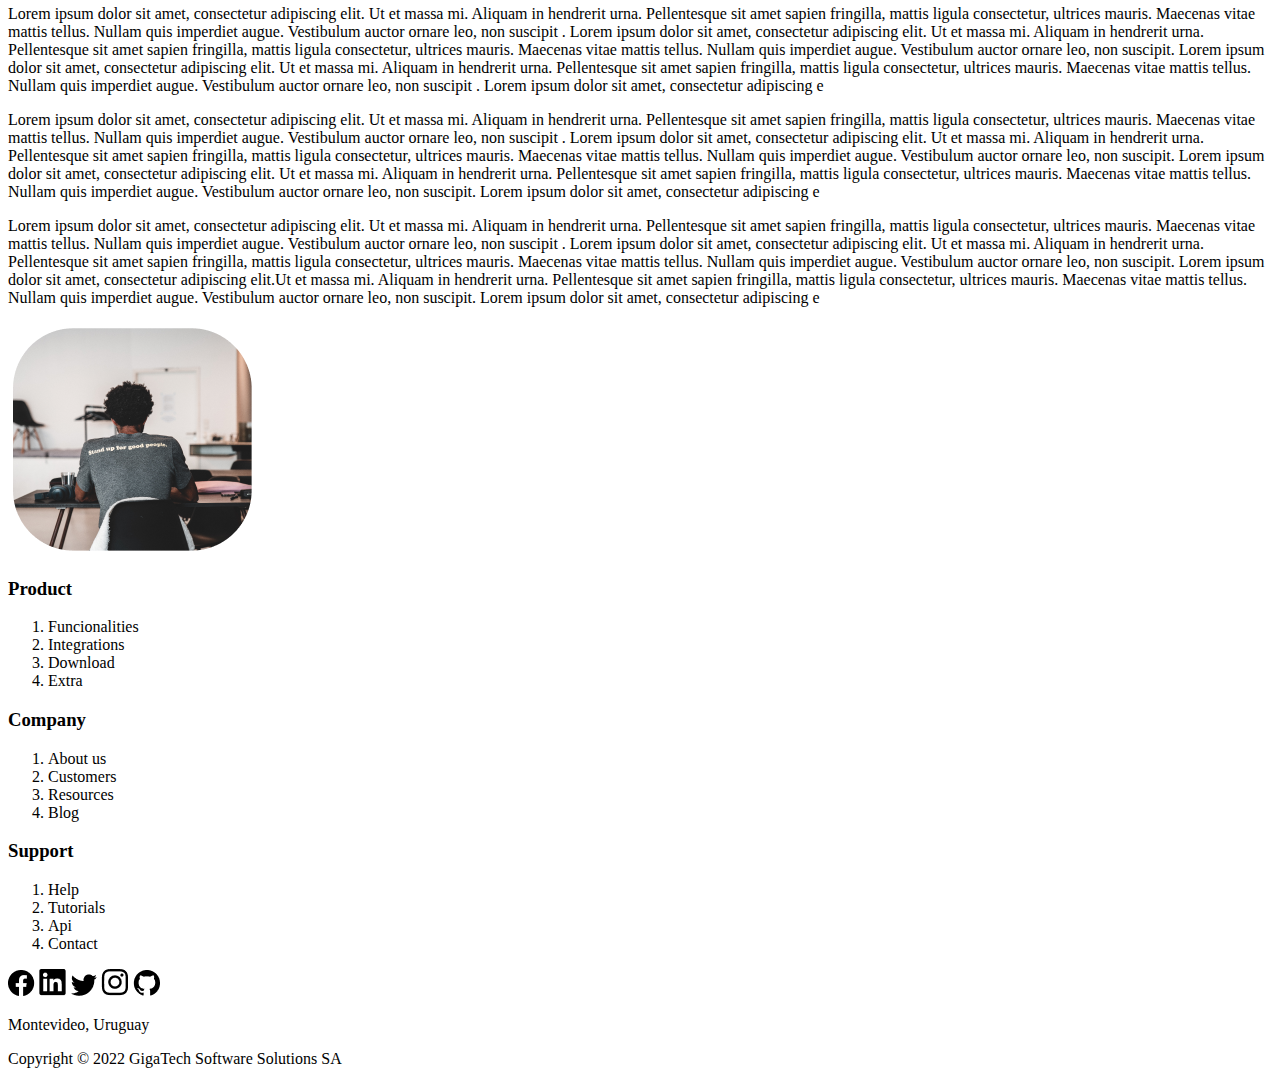
==== commit d0969fa1: "BaSP-W02-2022: final fixes (images, labels, etc)" ====
--- a/Week-02/index.html
+++ b/Week-02/index.html
@@ -8,12 +8,13 @@
         <title>Trackgenix - Time tracker</title>
     </head>
     <body>
-        <h1>Trackgenix</h1>
-        <section>
-        Search <input type="text">
-            <p><a href="https://example.com">Home</a></p>
-            <p><a href="https://example.com">Sing Up</a></p>
-            <p><a href="https://example.com">Log In</a></p>
+        <aside>
+            Search <input type="text">
+            <ul>
+            <li><a href="https://example.com">Home</a></li>
+            <li><a href="https://example1.com">Sing Up</a></li>
+            <li><a href="https://example2.com">Log In</a></li>
+            </ul>
         </section>
         </section>
             <h3>Get in touch</h3>
@@ -22,187 +23,192 @@
                 Lorem Ipsum has been the industry's standard dummy text ever since the 1500s, when
                 an unknown printer took a galley of type and scrambled it to make a type specimen book.
             </p>
-            <img src="C:\Users\Usuario\Desktop\BaSP-A2022-Etapa-1\Week-02\img\hose.png" alt="House icon">
+            <address>
+            <img src="img/hose.png" alt="House icon">
             <p>1245 Sffeinvrjrs, Bnaudasd</p>
-            <img src="C:\Users\Usuario\Desktop\BaSP-A2022-Etapa-1\Week-02\img\mail.png" alt="Email icon">
+            <img src="img/mail.png" alt="Email icon">
             <p>sikfifkgnmss@gmail.com</p>
-            <img src="C:\Users\Usuario\Desktop\BaSP-A2022-Etapa-1\Week-02\img\telephone.png" alt="Phone icon">
-        </section>
-        <section>
-            <h2>Time tracker for teams</h2>
-            <p>
-                Lorem ipsum dolor sit amet
-                Quisque sagittis orci ut diam condimentum, vel euismod erat placerat. In iaculis arcu eros,
-                eget tempus orci facilisis id.Lorem ipsum dolor sit amet, consectetur adipiscing elit. Ut e
-                t massa mi. Aliquam in hendrerit urna. Pellentesque sit amet sapien fringilla, mattis ligula
-                consectetur, ultrices mauris. Maecenas vitae mattis tellus. Nullam quis imperdiet augue.
-                Vestibulum auctor ornare leo, non suscipit magna interdum eu. Curabitur pellentesque nibh nibh,
-                at maximus ante fermentum sit amet. Pellentesque commodo lacus at sodales sodales. Quisque
-                sagittis orci ut diam condimentum, vel euismod erat placerat. In iaculis arcu eros, eget tempus orci facilisis id.
-            </p>
-            <img src="C:\Users\Usuario\Desktop\BaSP-A2022-Etapa-1\Week-02\img\main-img.png"
-            alt="Foto de una persona trabajando en una PC">
-            <img src="C:\Users\Usuario\Desktop\BaSP-A2022-Etapa-1\Week-02\img\learn-more-botton.png" alt="Learn more botton">
-        </section>
-        <section>
-            <h2>Functions</h2>
-            <img src="C:\Users\Usuario\Desktop\BaSP-A2022-Etapa-1\Week-02\img\time-icon.png" alt="Clock icon">
-            <h3>Track work hours</h3>
-            <p>
-                Lorem ipsum dolor sit amet consectetur adipiscing elit Ut et massa mi. Aliquam in hendrerit urna.
-                Pellentesque sit amet sapien fringilla, mattis ligula consectetur, ultrices mauris. Maecenas vitae mattis tellus..
-            </p>
-            <img src="C:\Users\Usuario\Desktop\BaSP-A2022-Etapa-1\Week-02\img\reports-icon.png" alt="Reports icon">
-            <h3>Reports</h3>
-            <p>
-                Lorem ipsum dolor sit amet consectetur adipiscing elit Ut et massa mi. Aliquam in hendrerit urna.
-                Pellentesque sit amet sapien fringilla, mattis ligula consectetur, ultrices mauris. Maecenas vitae mattis tellus..
-            </p>
-            <img src="C:\Users\Usuario\Desktop\BaSP-A2022-Etapa-1\Week-02\img\settings-icon.png" alt="Settings icon">
-            <h3>Management</h3>
-            <p>
-                Lorem ipsum dolor sit amet consectetur adipiscing elit Ut et massa mi. Aliquam in hendrerit urna.
-                Pellentesque sit amet sapien fringilla, mattis ligula consectetur, ultrices mauris. Maecenas vitae mattis tellus..
-            </p>
-            <img src="C:\Users\Usuario\Desktop\BaSP-A2022-Etapa-1\Week-02\img\roles-icon.png" alt="People icon">
-            <h3>Multiple roles</h3>
-            <p>
-                Lorem ipsum dolor sit amet consectetur adipiscing elit Ut et massa mi. Aliquam in hendrerit urna.
-                Pellentesque sit amet sapien fringilla, mattis ligula consectetur, ultrices mauris. Maecenas vitae mattis tellus..
-            </p>
-        </section>
-        <section>
-            <h2>Why track time with Trackgenix</h2>
-            <img src="C:\Users\Usuario\Desktop\BaSP-A2022-Etapa-1\Week-02\img\boost-icon.png" alt="Boost icon">
-            <h4>Boost productivity</h4>
-            <p>
-                Lorem ipsum dolor sit amet consectetur adipiscing elit Ut et massa mi.
-                Aliquam in hendrerit urna. Pellentesque sit amet sapien dcveve f vesv  vev.
-            </p>
-            <img src="C:\Users\Usuario\Desktop\BaSP-A2022-Etapa-1\Week-02\img\people-icon.png" alt="People icon">
-            <h4>Manage team</h4>
-            <p>
-                Lorem ipsum dolor sit amet consectetur adipiscing elit Ut et massa mi.
-                Aliquam in hendrerit urna. Pellentesque sit amet sapien dcveve f vesv  vev.
-            </p>
-            <img src="C:\Users\Usuario\Desktop\BaSP-A2022-Etapa-1\Week-02\img\graph-icon.png" alt="Graph icon">
-            <h4>Business intelligence</h4>
-            <p>
-                Lorem ipsum dolor sit amet consectetur adipiscing elit Ut et massa mi.
-                Aliquam in hendrerit urna. Pellentesque sit amet sapien dcveve f vesv  vev.
-            </p>
-            <img src="C:\Users\Usuario\Desktop\BaSP-A2022-Etapa-1\Week-02\img\folder-check-icon.png" alt="Folder chek icon">
-            <h4>Decision-making</h4>
-            <p>
-                Lorem ipsum dolor sit amet consectetur adipiscing elit Ut et massa mi.
-                Aliquam in hendrerit urna. Pellentesque sit amet sapien dcveve f vesv  vev.
-            </p>
-        </section>
-        <section>
-            <h2>Contact us</h2>
-            <input type="text" name="Name" id="Name" placeholder="Name">
-            <input type="text" name="Email" id="Email" href="mailto:dvdgrfssfsf@correo.com" placeholder="Email">
-            <p>
-                <select name="select">
-                <option value="Area1">Area 1</option>
-                <option value="Area2" selected>Area 2</option>
-                <option value="Area3">Area 3</option>
-                </select>
-            </p>
-            <p>Message</p>
-            <input type="text" name="Message" id="Message" placeholder="Text">
-            <p>
-                <img src="C:\Users\Usuario\Desktop\BaSP-A2022-Etapa-1\Week-02\img\submit-button.png" alt="Submit button">
-                <img src="C:\Users\Usuario\Desktop\BaSP-A2022-Etapa-1\Week-02\img\reset button.png" alt="Reset button">
-            </p>
-        </section>
-        <section>
-            <h2>About us</h2>
-            <h3>Lorem</h3>
-            <p>
-                Lorem ipsum dolor sit amet, consectetur adipiscing elit. Ut et massa mi. Aliquam in hendrerit urna.
-                Pellentesque sit amet sapien fringilla, mattis ligula consectetur, ultrices mauris. Maecenas vitae mattis tellus.
-                Nullam quis imperdiet augue. Vestibulum auctor ornare leo, non suscipit.
-                Lorem ipsum dolor sit amet, consectetur adipiscing elit. Ut et massa mi.
-                Aliquam in hendrerit urna. Pellentesque sit amet.
-            </p>
-            <h3>Amet Aungue</h3>
-            <p>
-                Lorem ipsum dolor sit amet, consectetur adipiscing elit. Ut et massa mi. Aliquam in hendrerit urna.
-                Pellentesque sit amet sapien fringilla, mattis ligula consectetur, ultrices mauris. Maecenas vitae mattis tellus.
-                Nullam quis imperdiet augue. Vestibulum auctor ornare leo, non suscipit magna interdum eu.
-            </p>
-            <h3>Lorem</h3>
-            <img src="C:\Users\Usuario\Desktop\BaSP-A2022-Etapa-1\Week-02\img\person-working-on-a-desk.png" alt="Person working on a desk">
-            <p>
-                Lorem ipsum dolor sit amet, consectetur adipiscing elit. Ut et massa mi. Aliquam in hendrerit urna.
-                Pellentesque sit amet sapien fringilla, mattis ligula consectetur, ultrices mauris. Maecenas vitae mattis tellus.
-                Nullam quis imperdiet augue. Vestibulum auctor ornare leo, non suscipit .
-                Lorem ipsum dolor sit amet, consectetur adipiscing elit. Ut et massa mi. Aliquam in hendrerit urna.
-                Pellentesque sit amet sapien fringilla, mattis ligula consectetur, ultrices mauris. Maecenas vitae mattis tellus.
-                Nullam quis imperdiet augue. Vestibulum auctor ornare leo, non suscipit.
-                Lorem ipsum dolor sit amet, consectetur adipiscing elit. Ut et massa mi. Aliquam in hendrerit urna.
-                Pellentesque sit amet sapien fringilla, mattis ligula consectetur, ultrices mauris. Maecenas vitae mattis tellus.
-                Nullam quis imperdiet augue. Vestibulum auctor ornare leo, non suscipit .
-                Lorem ipsum dolor sit amet, consectetur adipiscing e
-            </p>
-            <p>
-                Lorem ipsum dolor sit amet, consectetur adipiscing elit. Ut et massa mi. Aliquam in hendrerit urna.
-                Pellentesque sit amet sapien fringilla, mattis ligula consectetur, ultrices mauris. Maecenas vitae mattis tellus.
-                Nullam quis imperdiet augue. Vestibulum auctor ornare leo, non suscipit .
-                Lorem ipsum dolor sit amet, consectetur adipiscing elit. Ut et massa mi. Aliquam in hendrerit urna.
-                Pellentesque sit amet sapien fringilla, mattis ligula consectetur, ultrices mauris. Maecenas vitae mattis tellus.
-                Nullam quis imperdiet augue. Vestibulum auctor ornare leo, non suscipit.
-                Lorem ipsum dolor sit amet, consectetur adipiscing elit. Ut et massa mi. Aliquam in hendrerit urna.
-                Pellentesque sit amet sapien fringilla, mattis ligula consectetur, ultrices mauris. Maecenas vitae mattis tellus.
-                Nullam quis imperdiet augue. Vestibulum auctor ornare leo, non suscipit.
-                Lorem ipsum dolor sit amet, consectetur adipiscing e
-            </p>
-            <p>
-                Lorem ipsum dolor sit amet, consectetur adipiscing elit. Ut et massa mi. Aliquam in hendrerit urna.
-                Pellentesque sit amet sapien fringilla, mattis ligula consectetur, ultrices mauris. Maecenas vitae mattis tellus.
-                Nullam quis imperdiet augue. Vestibulum auctor ornare leo, non suscipit .
-                Lorem ipsum dolor sit amet, consectetur adipiscing elit. Ut et massa mi. Aliquam in hendrerit urna.
-                Pellentesque sit amet sapien fringilla, mattis ligula consectetur, ultrices mauris. Maecenas vitae mattis tellus.
-                Nullam quis imperdiet augue. Vestibulum auctor ornare leo, non suscipit.
-                Lorem ipsum dolor sit amet, consectetur adipiscing elit.Ut et massa mi.
-                Aliquam in hendrerit urna. Pellentesque sit amet sapien fringilla, mattis ligula consectetur, ultrices mauris.
-                Maecenas vitae mattis tellus. Nullam quis imperdiet augue. Vestibulum auctor ornare leo, non suscipit.
-                Lorem ipsum dolor sit amet, consectetur adipiscing e
-            </p>
-            <img src="C:\Users\Usuario\Desktop\BaSP-A2022-Etapa-1\Week-02\img\person-working-on-a-desk.png" alt="Person working on a desk">
-        </section>
-        <section>
-            <h3>Product</h3>
-            <ol>
-                <li>Funcionalities</li>
-                <li>Integrations</li>
-                <li>Download</li>
-                <li>Extra</li>
-            </ol>
-            <h3>Company</h3>
-            <ol>
-                <li>About us</li>
-                <li>Customers</li>
-                <li>Resources</li>
-                <li>Blog</li>
-            </ol>
-            <h3>Support</h3>
-            <ol>
-                <li>Help</li>
-                <li>Tutorials</li>
-                <li>Api</li>
-                <li>Contact</li>
-            </ol>
-        </section>
+            <img src="img/telephone.png" alt="Phone icon">
+            </address>
+        </aside>
+        <header>
+            <h1>Trackgenix</h1>
+            <h3>by GigaTech Software Solutions SA</h3>
+        </header>
+        <main>
+            <section>
+                <h2>Time tracker for teams</h2>
+                <p>
+                    Lorem ipsum dolor sit amet
+                    Quisque sagittis orci ut diam condimentum, vel euismod erat placerat. In iaculis arcu eros,
+                    eget tempus orci facilisis id.Lorem ipsum dolor sit amet, consectetur adipiscing elit. Ut e
+                    t massa mi. Aliquam in hendrerit urna. Pellentesque sit amet sapien fringilla, mattis ligula
+                    consectetur, ultrices mauris. Maecenas vitae mattis tellus. Nullam quis imperdiet augue.
+                    Vestibulum auctor ornare leo, non suscipit magna interdum eu. Curabitur pellentesque nibh nibh,
+                    at maximus ante fermentum sit amet. Pellentesque commodo lacus at sodales sodales. Quisque
+                    sagittis orci ut diam condimentum, vel euismod erat placerat. In iaculis arcu eros, eget tempus orci facilisis id.
+                </p>
+                <img src="img/main-img.png" alt="Foto de una persona trabajando en una PC">
+                <a href="Learn more">Learn more</a>
+            </section>
+            <section>
+                <h2>Functions</h2>
+                <img src="img/time-icon.png" alt="Clock icon">
+                <h3>Track work hours</h3>
+                <p>
+                    Lorem ipsum dolor sit amet consectetur adipiscing elit Ut et massa mi. Aliquam in hendrerit urna.
+                    Pellentesque sit amet sapien fringilla, mattis ligula consectetur, ultrices mauris. Maecenas vitae mattis tellus..
+                </p>
+                <img src="img/reports-icon.png" alt="Reports icon">
+                <h3>Reports</h3>
+                <p>
+                    Lorem ipsum dolor sit amet consectetur adipiscing elit Ut et massa mi. Aliquam in hendrerit urna.
+                    Pellentesque sit amet sapien fringilla, mattis ligula consectetur, ultrices mauris. Maecenas vitae mattis tellus..
+                </p>
+                <img src="img/settings-icon.png" alt="Settings icon">
+                <h3>Management</h3>
+                <p>
+                    Lorem ipsum dolor sit amet consectetur adipiscing elit Ut et massa mi. Aliquam in hendrerit urna.
+                    Pellentesque sit amet sapien fringilla, mattis ligula consectetur, ultrices mauris. Maecenas vitae mattis tellus..
+                </p>
+                <img src="img/roles-icon.png" alt="People icon">
+                <h3>Multiple roles</h3>
+                <p>
+                    Lorem ipsum dolor sit amet consectetur adipiscing elit Ut et massa mi. Aliquam in hendrerit urna.
+                    Pellentesque sit amet sapien fringilla, mattis ligula consectetur, ultrices mauris. Maecenas vitae mattis tellus..
+                </p>
+            </section>
+            <section>
+                <h2>Why track time with Trackgenix</h2>
+                <img src="img/boost-icon.png" alt="Boost icon">
+                <h4>Boost productivity</h4>
+                <p>
+                    Lorem ipsum dolor sit amet consectetur adipiscing elit Ut et massa mi.
+                    Aliquam in hendrerit urna. Pellentesque sit amet sapien dcveve f vesv  vev.
+                </p>
+                <img src="img/people-icon.png" alt="People icon">
+                <h4>Manage team</h4>
+                <p>
+                    Lorem ipsum dolor sit amet consectetur adipiscing elit Ut et massa mi.
+                    Aliquam in hendrerit urna. Pellentesque sit amet sapien dcveve f vesv  vev.
+                </p>
+                <img src="img/graph-icon.png" alt="Graph icon">
+                <h4>Business intelligence</h4>
+                <p>
+                    Lorem ipsum dolor sit amet consectetur adipiscing elit Ut et massa mi.
+                    Aliquam in hendrerit urna. Pellentesque sit amet sapien dcveve f vesv  vev.
+                </p>
+                <img src="img/folder-check-icon.png" alt="Folder chek icon">
+                <h4>Decision-making</h4>
+                <p>
+                    Lorem ipsum dolor sit amet consectetur adipiscing elit Ut et massa mi.
+                    Aliquam in hendrerit urna. Pellentesque sit amet sapien dcveve f vesv  vev.
+                </p>
+            </section>
+            <section>
+                <h2>Contact us</h2>
+                <form>
+                    <input type="text" name="Name"  placeholder="Name">
+                    <input type="text" name="Email" placeholder="Email">
+                        <select name="select">
+                        <option value="Area1">Area 1</option>
+                        <option value="Area2" selected>Area 2</option>
+                        <option value="Area3">Area 3</option>
+                        </select>
+                    <label for="Message">Message</label>
+                    <input type="textarea" name="Message"  placeholder="Text">
+                    <button type="submit">Submit</button>
+                    <button type="reset">Reset</button>
+                </form>
+            </section>
+            <section>
+                <h2>About us</h2>
+                <h3>Lorem</h3>
+                <p>
+                    Lorem ipsum dolor sit amet, consectetur adipiscing elit. Ut et massa mi. Aliquam in hendrerit urna.
+                    Pellentesque sit amet sapien fringilla, mattis ligula consectetur, ultrices mauris. Maecenas vitae mattis tellus.
+                    Nullam quis imperdiet augue. Vestibulum auctor ornare leo, non suscipit.
+                    Lorem ipsum dolor sit amet, consectetur adipiscing elit. Ut et massa mi.
+                    Aliquam in hendrerit urna. Pellentesque sit amet.
+                </p>
+                <h3>Amet Aungue</h3>
+                <p>
+                    Lorem ipsum dolor sit amet, consectetur adipiscing elit. Ut et massa mi. Aliquam in hendrerit urna.
+                    Pellentesque sit amet sapien fringilla, mattis ligula consectetur, ultrices mauris. Maecenas vitae mattis tellus.
+                    Nullam quis imperdiet augue. Vestibulum auctor ornare leo, non suscipit magna interdum eu.
+                </p>
+                <h3>Lorem</h3>
+                <img src="img/person-working-on-a-desk.png" alt="Person working on a desk">
+                <p>
+                    Lorem ipsum dolor sit amet, consectetur adipiscing elit. Ut et massa mi. Aliquam in hendrerit urna.
+                    Pellentesque sit amet sapien fringilla, mattis ligula consectetur, ultrices mauris. Maecenas vitae mattis tellus.
+                    Nullam quis imperdiet augue. Vestibulum auctor ornare leo, non suscipit .
+                    Lorem ipsum dolor sit amet, consectetur adipiscing elit. Ut et massa mi. Aliquam in hendrerit urna.
+                    Pellentesque sit amet sapien fringilla, mattis ligula consectetur, ultrices mauris. Maecenas vitae mattis tellus.
+                    Nullam quis imperdiet augue. Vestibulum auctor ornare leo, non suscipit.
+                    Lorem ipsum dolor sit amet, consectetur adipiscing elit. Ut et massa mi. Aliquam in hendrerit urna.
+                    Pellentesque sit amet sapien fringilla, mattis ligula consectetur, ultrices mauris. Maecenas vitae mattis tellus.
+                    Nullam quis imperdiet augue. Vestibulum auctor ornare leo, non suscipit .
+                    Lorem ipsum dolor sit amet, consectetur adipiscing e
+                </p>
+                <p>
+                    Lorem ipsum dolor sit amet, consectetur adipiscing elit. Ut et massa mi. Aliquam in hendrerit urna.
+                    Pellentesque sit amet sapien fringilla, mattis ligula consectetur, ultrices mauris. Maecenas vitae mattis tellus.
+                    Nullam quis imperdiet augue. Vestibulum auctor ornare leo, non suscipit .
+                    Lorem ipsum dolor sit amet, consectetur adipiscing elit. Ut et massa mi. Aliquam in hendrerit urna.
+                    Pellentesque sit amet sapien fringilla, mattis ligula consectetur, ultrices mauris. Maecenas vitae mattis tellus.
+                    Nullam quis imperdiet augue. Vestibulum auctor ornare leo, non suscipit.
+                    Lorem ipsum dolor sit amet, consectetur adipiscing elit. Ut et massa mi. Aliquam in hendrerit urna.
+                    Pellentesque sit amet sapien fringilla, mattis ligula consectetur, ultrices mauris. Maecenas vitae mattis tellus.
+                    Nullam quis imperdiet augue. Vestibulum auctor ornare leo, non suscipit.
+                    Lorem ipsum dolor sit amet, consectetur adipiscing e
+                </p>
+                <p>
+                    Lorem ipsum dolor sit amet, consectetur adipiscing elit. Ut et massa mi. Aliquam in hendrerit urna.
+                    Pellentesque sit amet sapien fringilla, mattis ligula consectetur, ultrices mauris. Maecenas vitae mattis tellus.
+                    Nullam quis imperdiet augue. Vestibulum auctor ornare leo, non suscipit .
+                    Lorem ipsum dolor sit amet, consectetur adipiscing elit. Ut et massa mi. Aliquam in hendrerit urna.
+                    Pellentesque sit amet sapien fringilla, mattis ligula consectetur, ultrices mauris. Maecenas vitae mattis tellus.
+                    Nullam quis imperdiet augue. Vestibulum auctor ornare leo, non suscipit.
+                    Lorem ipsum dolor sit amet, consectetur adipiscing elit.Ut et massa mi.
+                    Aliquam in hendrerit urna. Pellentesque sit amet sapien fringilla, mattis ligula consectetur, ultrices mauris.
+                    Maecenas vitae mattis tellus. Nullam quis imperdiet augue. Vestibulum auctor ornare leo, non suscipit.
+                    Lorem ipsum dolor sit amet, consectetur adipiscing e
+                </p>
+                <img src="img/person-working-on-a-desk.png" alt="Person working on a desk">
+            </section>
+            <section>
+                <h3>Product</h3>
+                <ol>
+                    <li>Funcionalities</li>
+                    <li>Integrations</li>
+                    <li>Download</li>
+                    <li>Extra</li>
+                </ol>
+                <h3>Company</h3>
+                <ol>
+                    <li>About us</li>
+                    <li>Customers</li>
+                    <li>Resources</li>
+                    <li>Blog</li>
+                </ol>
+                <h3>Support</h3>
+                <ol>
+                    <li>Help</li>
+                    <li>Tutorials</li>
+                    <li>Api</li>
+                    <li>Contact</li>
+                </ol>
+            </section>
+        </main>
         <footer>
-            <img src=C:\Users\Usuario\Desktop\BaSP-A2022-Etapa-1\Week-02\img\facebook-icon1.png alt="Facebook icon">
-            <img src=C:\Users\Usuario\Desktop\BaSP-A2022-Etapa-1\Week-02\img\linkedin-icon2.png alt="Linkedint icon">
-            <img src=C:\Users\Usuario\Desktop\BaSP-A2022-Etapa-1\Week-02\img\twitter-icon3.png alt="Twitter icon">
-            <img src=C:\Users\Usuario\Desktop\BaSP-A2022-Etapa-1\Week-02\img\instagram-icon4.png alt="Instagram icon">
-            <img src=C:\Users\Usuario\Desktop\BaSP-A2022-Etapa-1\Week-02\img\github-icon5.png alt="Github icon">
-            <p>Montevideo, Uruguay</p>
-            <p>Copyright © 2022  GigaTech Software Solutions SA</p>
+                <a href="facebook"><img src="img/facebook-icon1.png" alt="Facebook icon"></a>
+                <a href="linkedin"><img src="img/linkedin-icon2.png" alt="Linkedin icon"></a>
+                <a href="twitter"><img src="img/twitter-icon3.png" alt="Twitter icon"></a>
+                <a href="instagram"><img src="img/instagram-icon4.png" alt="Instagram icon"></a>
+                <a href="github"><img src="img/github-icon5.png" alt="Github icon"></a>
+                <p>Montevideo, Uruguay</p>
+                <p>Copyright © 2022  GigaTech Software Solutions SA</p>
         </footer>
     </body>
 </html>